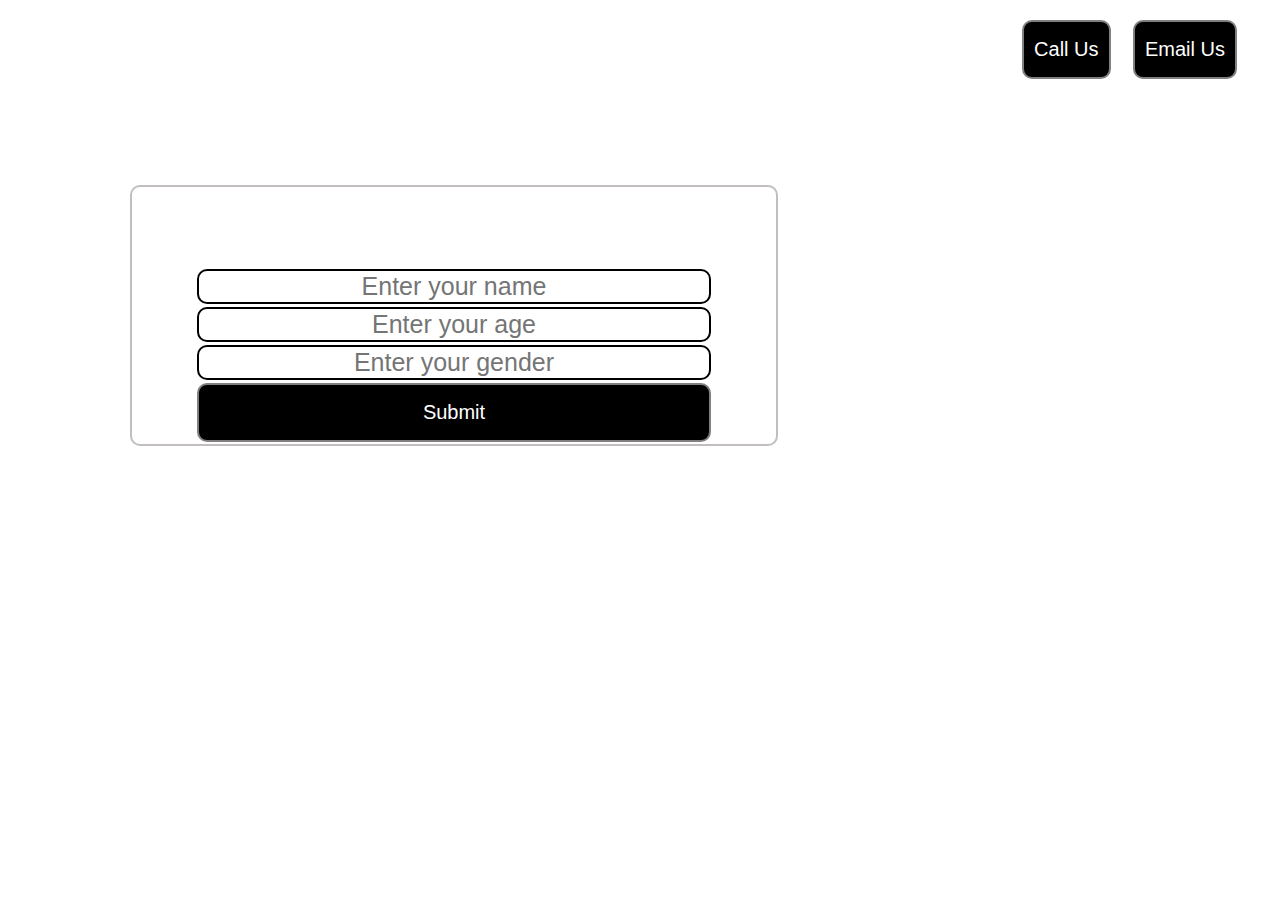
==== index.html @ 8722c82f "Merge pull request #1 from sagar-aswar/styling" ====
<!DOCTYPE html>
<html lang="en">
<head>
    <meta charset="UTF-8">
    <meta http-equiv="X-UA-Compatible" content="IE=edge">
    <meta name="viewport" content="width=device-width, initial-scale=1.0">
    <link rel="stylesheet" href="style.css">
    <title>ADDY GYM</title>
</head>
<link rel="stylesheet" href="../GYM/style.css">
<style>
</style>

<body>
<header class="header">
    <div class="left">
     <img src="2626372.jpg" alt="">
    <div>
        Addy Fitness
    </div>
    </div>

    <div class="mid">
    
        <ul class="navbar" class="active">
            <li><a href="#" >Home</a></li>
            <li><a href="#">About Us</a></li>
            <li><a href="#">Fitness Calculator</a></li>
            <li><a href="#">Contact Us</a></li>
        </ul>
        <!-- i am mid -->
    </div>
    <div class="right">
    <button class="btn">
         Call Us
    </button>
    <button class="btn">
        Email Us
    </button>
    </div>

<div class="container">
    <h1>Join the Best Gym of Delhi Now</h1>
    <form action="noaction.php">
        <div class="formgroup">
            <input type="text" name="" placeholder="Enter your name">
            <input type="text" name="" placeholder="Enter your age">
            <input type="text" name="" placeholder="Enter your gender">

        </div>
        <button class="btn">
            Submit
        </button>
    </form>
</div>
</header>    
</body>
</html>
---- style.css ----
body {
    font-family: Verdana, Geneva, Tahoma, sans-serif;
    margin: 0px;
    padding: 0px;
    background: url("back.jpg") no-repeat top center/cover;
    color: white;
}

.left {
    /* border: 2px solid red; */
    display: inline-block;
    position: absolute;
    left: 60px;
    top: 20px;
    line-height: 20px;
}

.mid {
    /* border: 2px solid green; */
    display: block;
    width: 944px;
    margin: 20px auto;


}

.right {
    position: absolute;
    right: 34px;
    top: 20px;
    /* border: 2px solid yellow; */
    display: inline-block;
}

.navbar {
    display: inline-block;
}

.navbar li {
    display: inline-block;
    font-size: 25px;
}

.navbar li a {
    color: white;
    text-decoration: none;
    padding: 34px 23px;

}

.navbar li a:hover,
.navbar li a.active {
    text-decoration: underline;
    color: grey;
}

.left img {
    width: 100px;
}

.left {
    text-align: center;
}

.btn {
    margin: 0px 9px;
    background-color: black;
    color: white;
    padding: 16px 10px;
    border: 2px solid grey;
    border-radius: 10px;
    font-size: 20px;
}

.btn:hover {
    background-color: grey;
}

.container {
    border: 2px solid rgb(194, 190, 190);
    margin: 104px 130px;
    padding: 2px 2px;
    border-radius: 10px;
    width: 50%;
    text-align: center;
}

.formgroup input {
    text-align: center;
    display: block;
    width: 508px;
    padding: 1px;
    border: 2px solid black;
    margin: 3px auto;
    border-radius: 10px;
    font-size: 25px;
}

.container button {
    display: block;
    width: 514px;
    margin: auto;
}
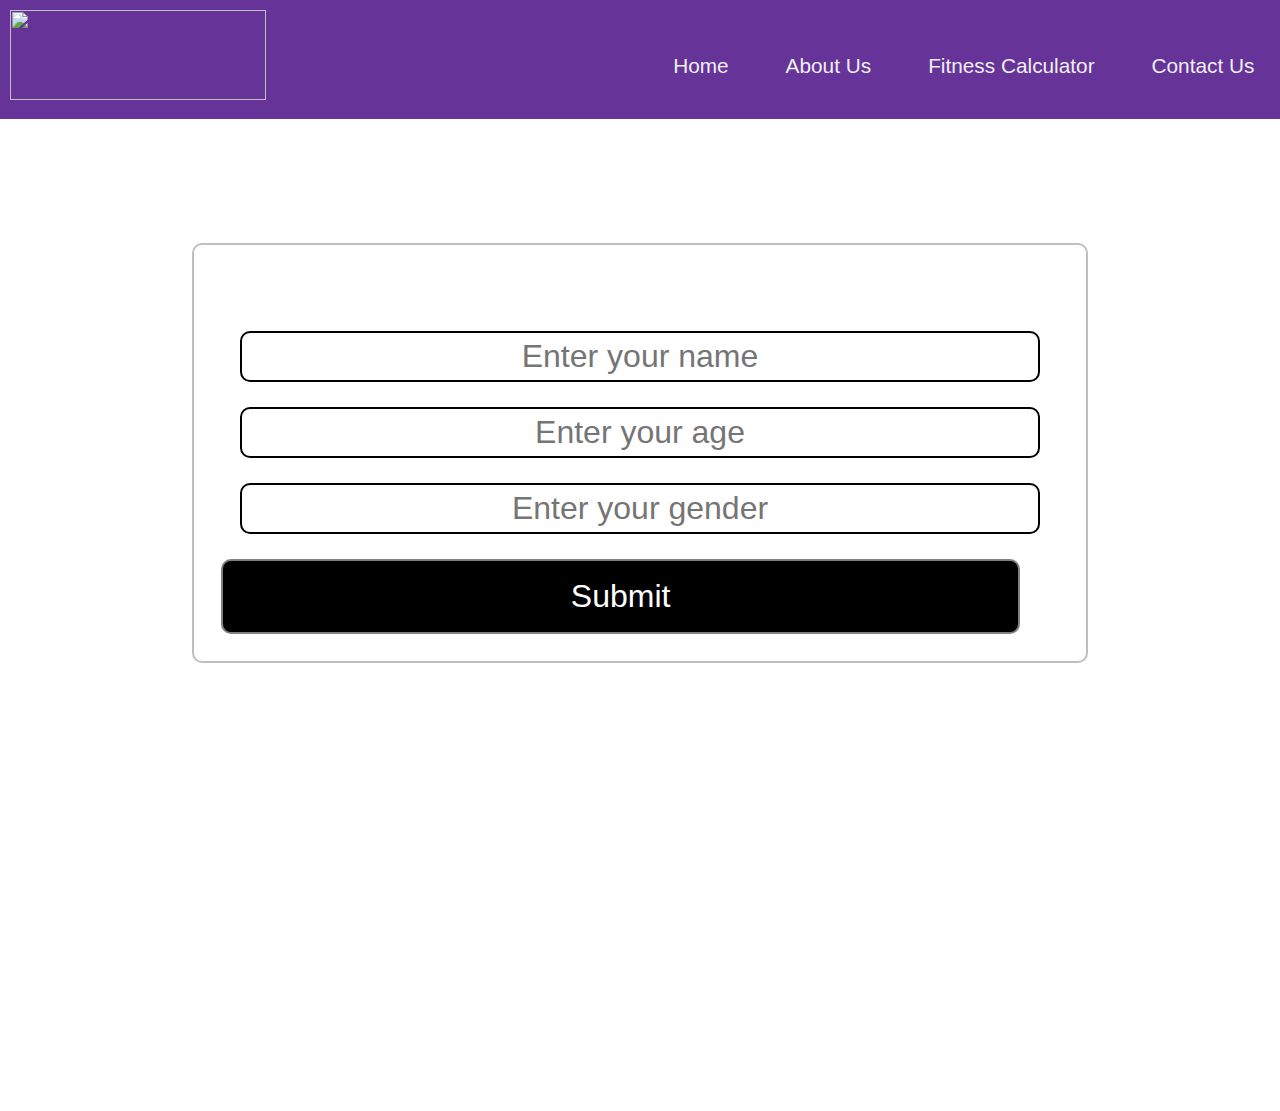
==== commit bebd8d9c: "Merge pull request #2 from jainAashay/main" ====
--- a/index.html
+++ b/index.html
@@ -6,39 +6,37 @@
     <meta name="viewport" content="width=device-width, initial-scale=1.0">
     <link rel="stylesheet" href="style.css">
     <title>ADDY GYM</title>
-</head>
+
 <link rel="stylesheet" href="../GYM/style.css">
-<style>
-</style>
-
+<link rel="stylesheet" href="https://cdnjs.cloudflare.com/ajax/libs/font-awesome/4.7.0/css/font-awesome.min.css">
+    </head>
 <body>
-<header class="header">
-    <div class="left">
-     <img src="2626372.jpg" alt="">
-    <div>
-        Addy Fitness
-    </div>
-    </div>
-
-    <div class="mid">
+        <header>
+        <div class="nav">
+          <input type="checkbox" id="nav-check">
+          <div class="nav-header">
+            <div class="nav-title">
+              <img src="2626372.jpg" alt="" style="width:20vw;height:7vw;" >
+            </div>
+          </div>
+          <div class="nav-btn">
+            <label for="nav-check">
+              <span></span>
+              <span></span>
+              <span></span>
+            </label>
+          </div>
+          
+          <div class="nav-links">
+            <a href="//github.io/jo_geek" target="_blank">Home</a>
+            <a href="http://stackoverflow.com/users/4084003/" target="_blank">About Us</a>
+            <a href="https://in.linkedin.com/in/jonesvinothjoseph" target="_blank">Fitness Calculator</a>
+            <a href="https://codepen.io/jo_Geek/" target="_blank" >Contact Us</a>
+            
+          </div>
+        </div>
+      </header>
     
-        <ul class="navbar" class="active">
-            <li><a href="#" >Home</a></li>
-            <li><a href="#">About Us</a></li>
-            <li><a href="#">Fitness Calculator</a></li>
-            <li><a href="#">Contact Us</a></li>
-        </ul>
-        <!-- i am mid -->
-    </div>
-    <div class="right">
-    <button class="btn">
-         Call Us
-    </button>
-    <button class="btn">
-        Email Us
-    </button>
-    </div>
-
 <div class="container">
     <h1>Join the Best Gym of Delhi Now</h1>
     <form action="noaction.php">
@@ -53,6 +51,7 @@
         </button>
     </form>
 </div>
-</header>    
+
+
 </body>
-</html>+</html>
--- a/style.css
+++ b/style.css
@@ -1,4 +1,114 @@
-body {
+* {
+    box-sizing: border-box;
+  }
+  
+  body {
+    margin: 0px;
+    font-family: 'segoe ui';
+  }
+  
+  .nav {
+    height: fit-content;
+    width: 100%;
+    background-color: rebeccapurple;
+    position: fixed;
+    top:0;
+  }
+  
+  .nav > .nav-header {
+    display: inline;
+  }
+  
+  .nav > .nav-header > .nav-title {
+    display: inline-block;
+    font-size: 22px;
+    color: #fff;
+    padding: 10px 10px 10px 10px;
+  }
+  
+  .nav > .nav-btn {
+    display: none;
+  }
+  
+  .nav > .nav-links {
+    display: inline;
+    float: right;
+    font-size: 1.3rem;
+    margin-top: 1vw;
+  }
+  
+  .nav > .nav-links > a {
+    display: inline-block;
+    padding-left: 2vw;
+    padding-right: 2vw;
+    padding-top: 3.2vw;
+    padding-bottom: 3.2vw;
+    text-decoration: none;
+    color: #efefef;
+  }
+  
+  .nav > .nav-links > a:hover {
+    background-color: rgba(0, 0, 0, 0.3);
+  }
+  
+  .nav > #nav-check {
+    display: none;
+  }
+  
+  @media (max-width:800px) {
+    .nav > .nav-btn {
+      display: inline-block;
+      position: absolute;
+      right: 1vw;
+      top: 2vw;
+    }
+    .nav > .nav-btn > label {
+      display: inline-block;
+      width: 50px;
+      height: 50px;
+      padding: 13px;
+    }
+    .nav > .nav-btn > label:hover,.nav  #nav-check:checked ~ .nav-btn > label {
+      background-color: rgba(0, 0, 0, 0.3);
+    }
+    .nav > .nav-btn > label > span {
+      display: block;
+      width: 25px;
+      height: 10px;
+      border-top: 2px solid #eee;
+    }
+    .nav > .nav-links {
+      position: absolute;
+      display: block;
+      width: 100%;
+      background-color: #333;
+      height: 0px;
+      transition: all 0.3s ease-in;
+      overflow-y: hidden;
+      top: 11.5vw;
+      left: 0px;
+    }
+    .nav > .nav-links > a {
+      display: block;
+      width: 100%;
+    }
+    .nav > #nav-check:not(:checked) ~ .nav-links {
+      height: 0px;
+    }
+    .nav > #nav-check:checked ~ .nav-links {
+      height: calc(100vh - 50px);
+      overflow-y: auto;
+    }
+  }
+  
+  
+  
+  
+  
+  
+  
+  
+  body {
     font-family: Verdana, Geneva, Tahoma, sans-serif;
     margin: 0px;
     padding: 0px;
@@ -6,70 +116,23 @@
     color: white;
 }
 
-.left {
-    /* border: 2px solid red; */
-    display: inline-block;
-    position: absolute;
-    left: 60px;
-    top: 20px;
-    line-height: 20px;
+
+
+
+
+.left img {
+    width: 12vw;
 }
 
-.mid {
-    /* border: 2px solid green; */
-    display: block;
-    width: 944px;
-    margin: 20px auto;
-
-
-}
-
-.right {
-    position: absolute;
-    right: 34px;
-    top: 20px;
-    /* border: 2px solid yellow; */
-    display: inline-block;
-}
-
-.navbar {
-    display: inline-block;
-}
-
-.navbar li {
-    display: inline-block;
-    font-size: 25px;
-}
-
-.navbar li a {
-    color: white;
-    text-decoration: none;
-    padding: 34px 23px;
-
-}
-
-.navbar li a:hover,
-.navbar li a.active {
-    text-decoration: underline;
-    color: grey;
-}
-
-.left img {
-    width: 100px;
-}
-
-.left {
-    text-align: center;
-}
 
 .btn {
     margin: 0px 9px;
     background-color: black;
     color: white;
-    padding: 16px 10px;
+    padding: 17px 4px;
     border: 2px solid grey;
     border-radius: 10px;
-    font-size: 20px;
+    font-size: 2rem;
 }
 
 .btn:hover {
@@ -78,26 +141,31 @@
 
 .container {
     border: 2px solid rgb(194, 190, 190);
-    margin: 104px 130px;
+    
     padding: 2px 2px;
     border-radius: 10px;
-    width: 50%;
+    width: 70%;
     text-align: center;
+    justify-content: center;
+    margin-left: 15%;
+    margin-right: 15%;
+    margin-bottom: 35vw;
+    margin-top: 19vw;
 }
 
 .formgroup input {
     text-align: center;
     display: block;
-    width: 508px;
-    padding: 1px;
+    width: 90%;
+    padding: 5px;
     border: 2px solid black;
-    margin: 3px auto;
+    margin: 25px auto;
     border-radius: 10px;
-    font-size: 25px;
+    font-size: 2rem;
 }
 
 .container button {
     display: block;
-    width: 514px;
-    margin: auto;
-}+    width: 90%;
+    margin: 25px;
+}
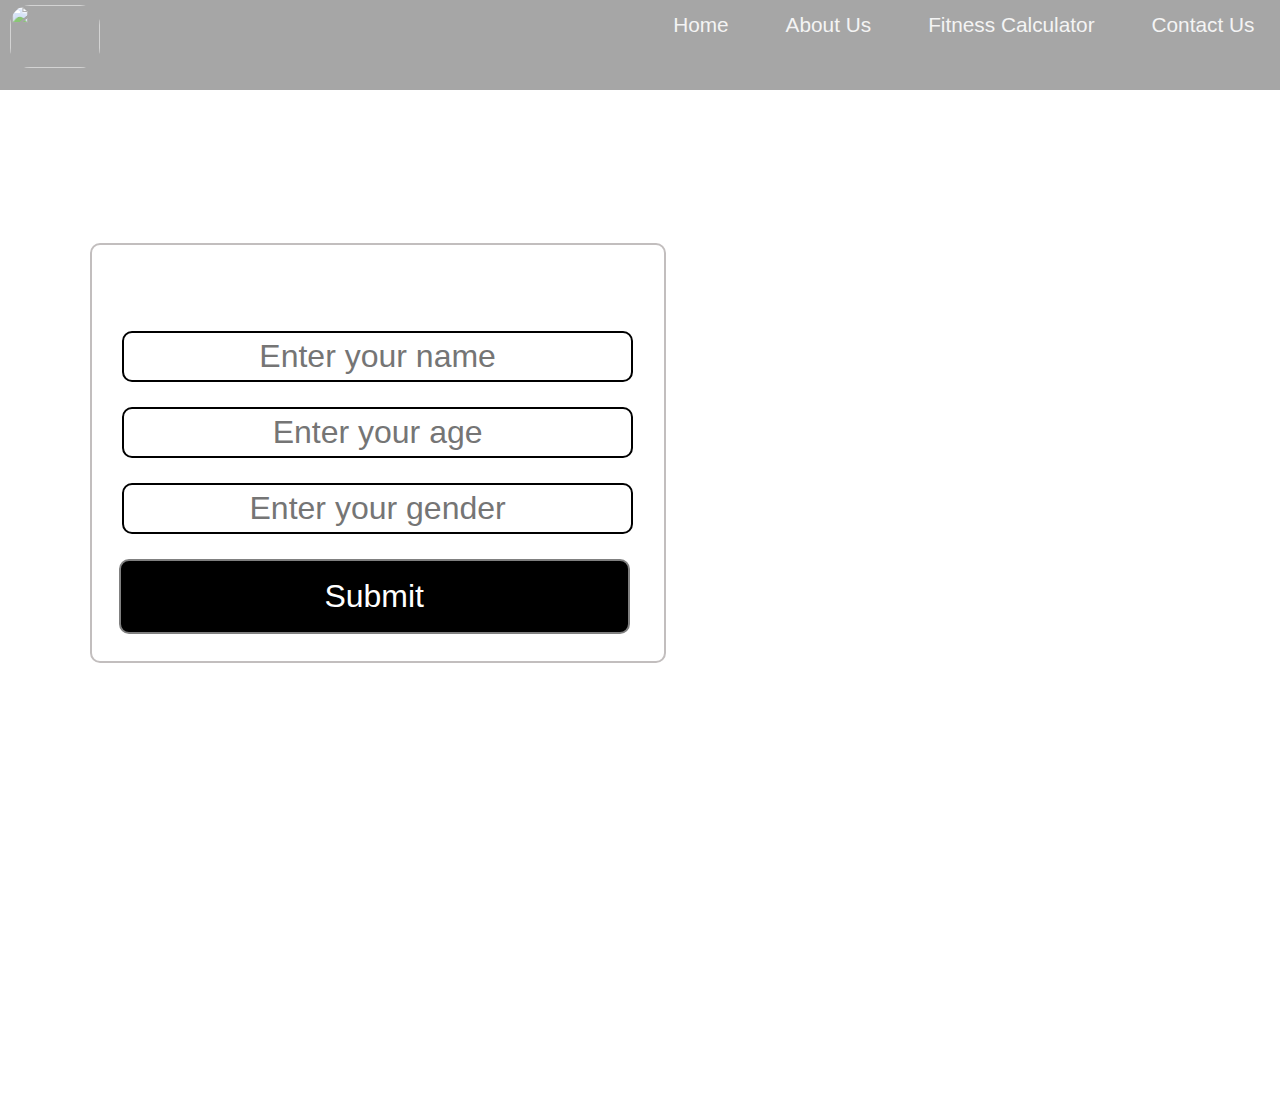
==== commit 83d42484: "Merge pull request #3 from chiragzee/about" ====
--- a/index.html
+++ b/index.html
@@ -16,7 +16,7 @@
           <input type="checkbox" id="nav-check">
           <div class="nav-header">
             <div class="nav-title">
-              <img src="2626372.jpg" alt="" style="width:20vw;height:7vw;" >
+              <img src="2626372.jpg" alt="" style="width:7vw;height:7vh; border-radius: 20px;" >
             </div>
           </div>
           <div class="nav-btn">
--- a/style.css
+++ b/style.css
@@ -10,9 +10,11 @@
   .nav {
     height: fit-content;
     width: 100%;
-    background-color: rebeccapurple;
+    background-color: grey;
     position: fixed;
     top:0;
+    opacity: 0.7;
+    height: 10%;
   }
   
   .nav > .nav-header {
@@ -23,7 +25,7 @@
     display: inline-block;
     font-size: 22px;
     color: #fff;
-    padding: 10px 10px 10px 10px;
+    padding: 5px 5px 0px 10px;
   }
   
   .nav > .nav-btn {
@@ -34,15 +36,16 @@
     display: inline;
     float: right;
     font-size: 1.3rem;
-    margin-top: 1vw;
+    /* margin-top: 1vw; */
+
   }
   
   .nav > .nav-links > a {
     display: inline-block;
     padding-left: 2vw;
     padding-right: 2vw;
-    padding-top: 3.2vw;
-    padding-bottom: 3.2vw;
+    padding-top: 1vw;
+    padding-bottom: 1vw;
     text-decoration: none;
     color: #efefef;
   }
@@ -144,10 +147,10 @@
     
     padding: 2px 2px;
     border-radius: 10px;
-    width: 70%;
+    width: 45%;
     text-align: center;
     justify-content: center;
-    margin-left: 15%;
+    margin-left: 7%;
     margin-right: 15%;
     margin-bottom: 35vw;
     margin-top: 19vw;
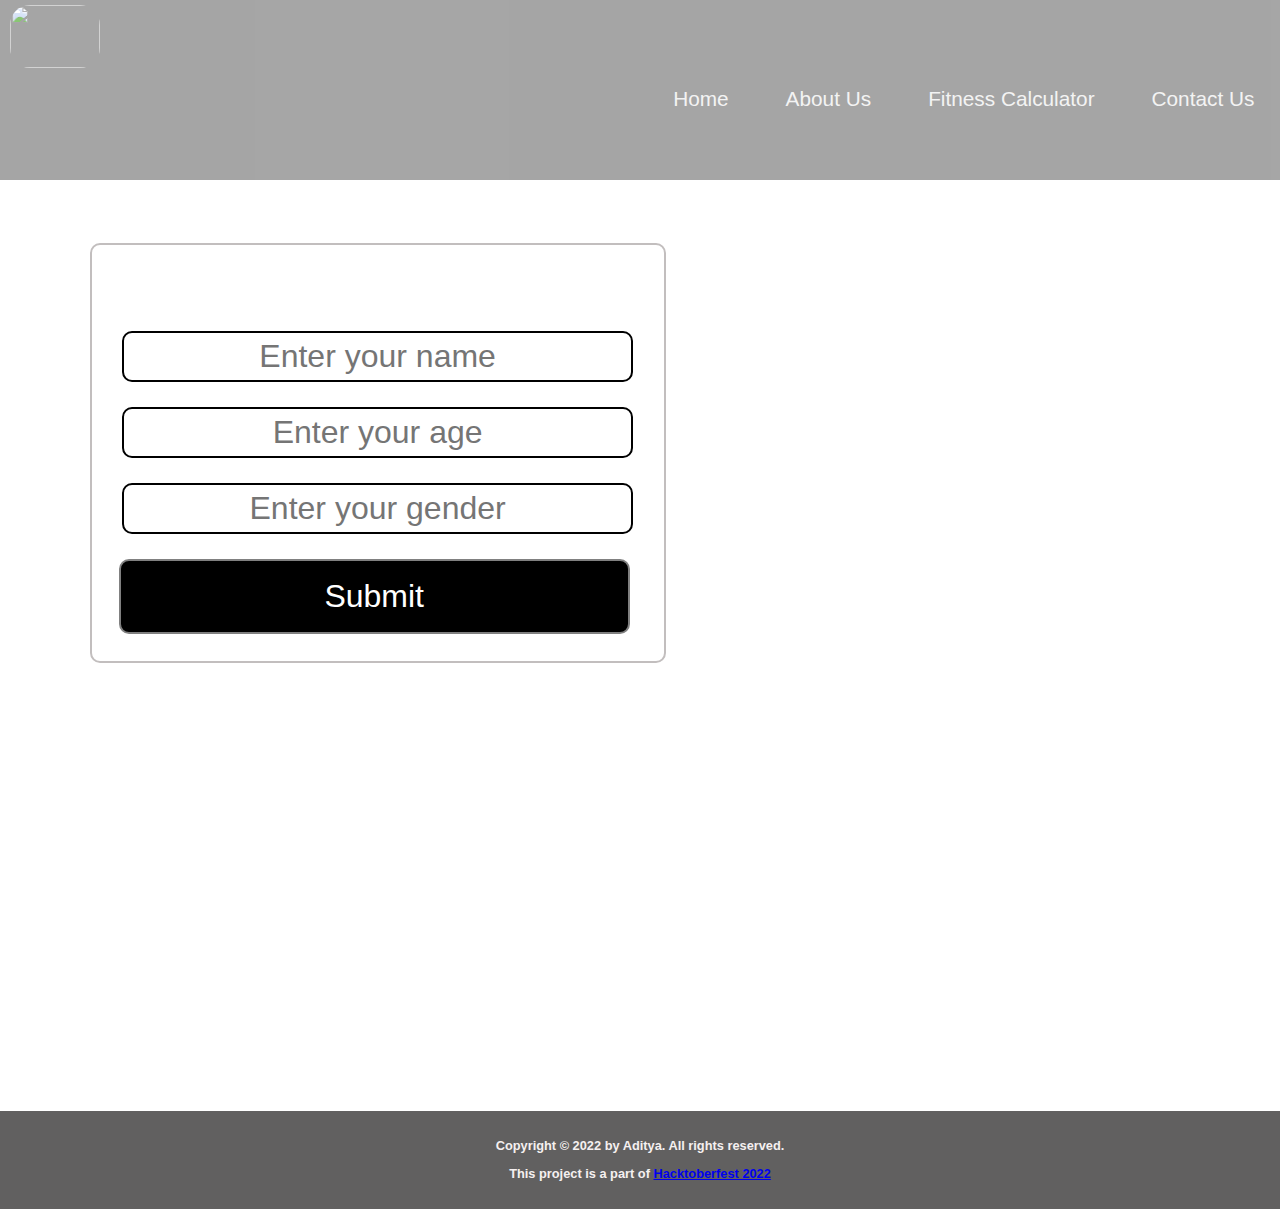
==== commit 37c66802: "contact page" ====
--- a/index.html
+++ b/index.html
@@ -28,10 +28,10 @@
           </div>
           
           <div class="nav-links">
-            <a href="//github.io/jo_geek" target="_blank">Home</a>
-            <a href="http://stackoverflow.com/users/4084003/" target="_blank">About Us</a>
-            <a href="https://in.linkedin.com/in/jonesvinothjoseph" target="_blank">Fitness Calculator</a>
-            <a href="https://codepen.io/jo_Geek/" target="_blank" >Contact Us</a>
+            <a href="#">Home</a>
+            <a href="#">About Us</a>
+            <a href="#">Fitness Calculator</a>
+            <a href="Contact.html">Contact Us</a>
             
           </div>
         </div>
@@ -53,5 +53,19 @@
 </div>
 
 
+<footer>
+  <div class="row">
+    <p>
+      Copyright &copy; 2022 by Aditya. All rights reserved.
+    </p>
+    <p class="footer-desc">This project is a part of <a class="footer-desc"
+      href="https://hacktoberfest.digitalocean.com/" target="_blank"
+      rel="noopener noreferrer">Hacktoberfest
+      2022</a>
+</p>
+
+  </div>
+</footer>
+
 </body>
 </html>
--- a/style.css
+++ b/style.css
@@ -4,21 +4,23 @@
   
   body {
     margin: 0px;
-    font-family: 'segoe ui';
+    /* font-family: 'segoe ui'; */
+    font-family: 'Roboto', sans-serif;
   }
   
   .nav {
+    display: block;
     height: fit-content;
     width: 100%;
     background-color: grey;
-    position: fixed;
+    position: absolute;
     top:0;
     opacity: 0.7;
-    height: 10%;
+    height: 20%;
   }
   
   .nav > .nav-header {
-    display: inline;
+    display: block;
   }
   
   .nav > .nav-header > .nav-title {
@@ -172,3 +174,204 @@
     width: 90%;
     margin: 25px;
 }
+
+footer {  
+  background-color: rgb(97, 96, 96);
+  padding: 15px;
+  font-size: 80%;
+  text-align: center;
+  margin-top: 350px;
+  font-weight:bold;
+  color: rgb(245, 240, 240);
+ }
+
+ /* contact css */
+/*  *{
+  padding: 0;
+  margin: 0;
+  box-sizing: border-box;
+} */
+/* body{
+  background: #000718; 
+} */
+input,textarea, a{
+  font-family: 'Roboto', sans-serif;
+}
+#section-wrapper{
+  width: 100%;
+  padding: 10px;
+}
+.box-wrapper{
+  position: absolute;
+    display: block;
+    width: 80%;
+    left: 10%;
+    top: 30%;
+    margin: auto;
+    height: 100%;
+    /* margin-top: 149px; */
+    border-radius: 30px;
+}
+.info-wrap{
+  width:35%;
+  height: 597px;
+  padding: 40px;
+  float: left;
+  display: block;
+  border-radius: 30px 0px 0px 30px;
+  background: linear-gradient(144deg, rgba(126,39,156,1) 0%, rgba(49,39,157,1) 49%);
+  color: #fff;
+}
+.info-title{
+  text-align: left;
+  font-size: 28px;
+  letter-spacing: 0.5px;
+}
+.info-sub-title{
+  font-size: 18px;
+  font-weight: 300;
+  margin-top: 17px;
+  letter-spacing: 0.5px;
+  line-height: 26px;
+}
+.info-details {
+  list-style: none;
+  margin: 60px 0px;
+}
+.info-details li {
+  margin-top: 25px;
+  font-size: 18px;
+  color: #fff;
+}
+.info-details li i {
+  background: #F44770;
+  padding: 12px;
+  border-radius: 50%;
+  margin-right: 5px;
+}
+.info-details li a {
+  color: #fff;
+  text-decoration: none;
+}
+.info-details li a:hover {
+  color: #F44770;
+}
+.social-icons {
+  list-style: none;
+  text-align: center;
+  margin: 20px 0px;
+}
+.social-icons li {
+  display: inline-block;
+}
+.social-icons li i {
+  background: #F44770;
+  color: #fff;
+  padding: 15px;
+  font-size: 20px;
+  border-radius: 22%;
+  margin: 0px 5px;
+  cursor: pointer;
+  transition: all .5s;
+}
+.social-icons li i:hover {
+  background: #fff;
+  color: #000000;
+}
+.form-wrap{
+  width:65%;
+  float: right;
+  padding:40px 25px 35px 25px;
+  border-radius: 0px 30px 30px 0px;
+  background: #ecf0f3;
+}
+.form-title{
+  text-align: left;
+  margin-left: 23px;
+  color: #333;
+  font-size: 28px;
+  letter-spacing: 0.5px;
+}
+.form-fields{
+  display: table;
+  width: 100%;
+  padding: 15px 5px 5px 5px;
+}
+.form-fields input,
+.form-fields textarea{
+  border: none;
+  outline:none;
+  background: none;
+  font-size: 18px;
+  color:#555;
+  padding: 20px 10px 20px 5px;
+  width:100%
+}
+.form-fields textarea{
+  height: 150px;
+  resize: none;
+}
+.form-group{
+  width: 46%;
+  float: left;
+  padding: 0px 30px;
+  margin: 14px 12px;
+  border-radius: 25px;
+  box-shadow: inset 8px 8px 8px #cbced1, inset -8px -8px 8px #ffffff;
+}
+.form-fields .form-group:last-child {
+  width: 96%;
+}
+.submit-button{
+  width: 96%;
+  height: 60px;
+  margin: 0px 12px;
+  border-radius: 30px;
+  font-size: 20px;;
+  font-weight: 700;
+  outline: none;
+  border:none;
+  cursor: pointer;
+  color:#fff;
+  text-align: center;
+  background: #F44770;
+  box-shadow: 3px 3px 8px #b1b1b1, -3px -3px 8px #ffffff;
+  transition: .5s;
+}
+.submit-button:hover{
+  background: #31279d;
+}
+
+
+/* Responsive css */
+
+@media only screen and (max-width: 767px) {
+  .box-wrapper{
+      width: 100%;
+  }
+  .info-wrap,
+  .form-wrap{
+      width: 100%;
+      height: inherit;
+      float: none;  
+  }
+  .info-wrap{
+      border-radius: 30px 30px 0px 0px;
+  }
+  .form-wrap{
+      border-radius: 0px 0px 30px 30px;
+  }
+  .form-group{
+      width: 100%;
+      float: none;
+      margin: 25px 0px;
+  }
+  .form-fields .form-group:last-child, 
+  .submit-button{
+      width: 100%;
+  }
+  .submit-button{
+      margin: 10px 0px;
+  }
+ 
+}